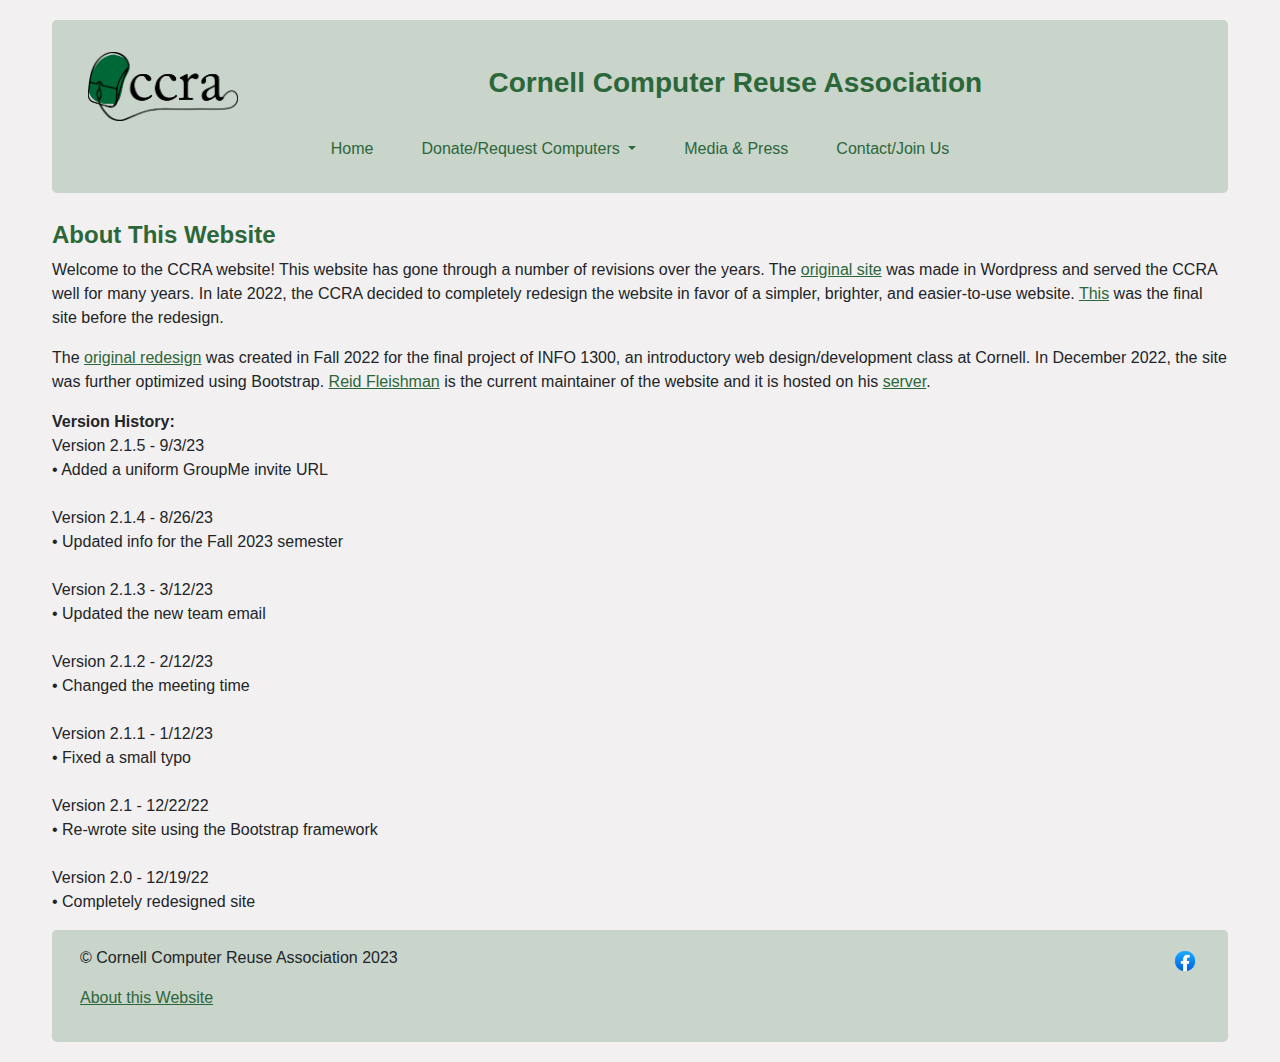
==== about-this-website.html @ 9dfa9841 "2.1.5" ====
<!DOCTYPE html>
<html lang="en">

<head>
    <meta charset="UTF-8" />
    <meta name="viewport" content="width=device-width, initial-scale=1" />
    <title>Cornell Computer Reuse Association - About This Website</title>
    <link rel="stylesheet" type="text/css" href="styles/bootstrap.min.css" />
    <link rel="stylesheet" type="text/css" href="styles/site.css" />

    <link rel="apple-touch-icon" sizes="180x180" href="/apple-touch-icon.png">
    <link rel="icon" type="image/png" sizes="32x32" href="/favicon-32x32.png">
    <link rel="icon" type="image/png" sizes="16x16" href="/favicon-16x16.png">
    <link rel="manifest" href="/site.webmanifest">
</head>

<body>
    <div class="container-fluid">
        <header>
            <div class="navbar navbar-expand-md">
                <button class="navbar-toggler" type="button" data-bs-toggle="collapse"
                    data-bs-target="#navbarSupportedContent" aria-controls="navbarSupportedContent"
                    aria-expanded="false" aria-label="Toggle navigation">
                    <span class="navbar-toggler-icon"></span>
                </button>
            </div>
            <div class="container-fluid text-center">
                <div class="row justify-content-center">
                    <div class="col-md-2 align-self-center">
                        <a href="index.html">
                            <img class="" src="images/ccralogo8.png" width="150" height="69"
                                alt="Cornell Computer Reuse Association Logo">
                        </a>
                    </div>

                    <div class="col-md align-self-center">
                        <a href="index.html">
                            <h3>
                                Cornell Computer Reuse Association
                            </h3>
                        </a>
                    </div>
                </div>

                <nav class="navbar navbar-expand-md">
                    <div class="container-fluid">
                        <div class="collapse navbar-collapse" id="navbarSupportedContent">
                            <ul class="navbar-nav m-auto">
                                <li class="nav-item">
                                    <a class="nav-link" href="index.html">Home</a>
                                </li>
                                <li class="nav-item dropdown">
                                    <a class="nav-link dropdown-toggle" href="#" role="button" data-bs-toggle="dropdown"
                                        aria-expanded="false">
                                        Donate/Request Computers
                                    </a>
                                    <ul class="dropdown-menu">
                                        <li><a class="dropdown-item" href="donate-computers.html">Donate Computers</a>
                                        </li>
                                        <li><a class="dropdown-item" href="request-computers.html">Request Computers</a>
                                        </li>
                                        <li>
                                            <hr class="dropdown-divider">
                                        </li>
                                        <li><a class="dropdown-item" href="give-money.html">Give Money</a></li>
                                    </ul>
                                </li>
                                <li class="nav-item">
                                    <a class="nav-link" href="press.html">Media & Press</a>
                                </li>
                                <li class="nav-item">
                                    <a class="nav-link" href="contact.html">Contact/Join Us</a>
                                </li>
                            </ul>
                        </div>
                    </div>
                </nav>
            </div>


        </header>

        <main>
            <!-- Here's an Easter Egg.  If you are reading this, send a screenshot to reidfleishman5@gmail.com and you might get a surprise! -->

            <h4>About This Website</h4>
            <p>Welcome to the CCRA website! This website has gone through a number of revisions over the years. The
                <a href="https://web.archive.org/web/20141108051624/http://www.cornellcomputerreuse.org/">original site</a> was made in Wordpress and served the CCRA well for many years. In late 2022, the CCRA
                decided to completely redesign the website in favor of a simpler, brighter, and easier-to-use website.  <a href="https://web.archive.org/web/20220621152516/https://cornellcomputerreuse.org/">This</a> was the final site before the redesign.
            </p>

            <p>The <a href="https://server.reidf.net/old_ccra/">original redesign</a> was created in Fall 2022 for the final project of INFO 1300, an introductory web
                design/development class at Cornell. In December 2022, the site was further optimized using Bootstrap.
                <a href="https://reidf.net">Reid Fleishman</a> is the current maintainer of the website and it is hosted
                on his <a href="https://server.reidf.net">server</a>.</p>

            <p><span class="emphasis">Version History:</span>
                <br>
                Version 2.1.5 - 9/3/23
                <br>
                • Added a uniform GroupMe invite URL
                <br>
                <br>
                Version 2.1.4 - 8/26/23
                <br>
                • Updated info for the Fall 2023 semester
                <br>
                <br>
                Version 2.1.3 - 3/12/23
                <br>
                • Updated the new team email
                <br>
                <br>
                Version 2.1.2 - 2/12/23
                <br>
                • Changed the meeting time
                <br>
                <br>
                Version 2.1.1 - 1/12/23
                <br>
                • Fixed a small typo
                <br>
                <br>
                Version 2.1 - 12/22/22
                <br>
                • Re-wrote site using the Bootstrap framework
                <br>
                <br>
                Version 2.0 - 12/19/22
                <br>
                • Completely redesigned site
            </p>

        </main>

        <footer>
            <div class="container-fluid text-center">
                <div class="row justify-content-center">
                    <div class="col-md">
                        <p class="float-md-start">© Cornell Computer Reuse Association 2023</p>
                    </div>
                    <div class="col-md">
                        <a class="float-md-end"
                            href="https://www.facebook.com/Cornell-Computer-Reuse-Association-418484831551199/"
                            target="_blank">
                            <img class="" src="images/facebook-icon.png" width="30" height="30" alt="facebook logo">
                        </a>
                    </div>
                </div>

                <div class="row justify-content-center">
                    <div class="col-md">
                        <p class="float-md-start"><a href="about-this-website.html">About this Website</a></p>
                    </div>
                    <div class="col-md">
                    </div>
                </div>
            </div>
        </footer>
    </div>


    <!-- <script src="scripts/jquery-3.6.2.min.js"></script> -->
    <script src="scripts/bootstrap.bundle.min.js"></script>

</body>

</html>
---- styles/site.css ----
body {
    padding: 0.5em;
    background-color: #f2f0f0;
    font-family: 'Verdana', Arial, sans-serif;
}

main {
    padding-top: 1em;
}

.container-fluid {
    max-width: 1200px;
}

header, footer {
    margin-top: 0.75em;
    margin-bottom: 0.75em;
    background-color: rgba(44, 103, 57, 0.205);
    padding: 1em;
    border-radius: 5px;
}

.navbar-toggler {
    position: absolute;
    top: 0px;
    right: 0px;
}

.nav-item {
    padding-left: 1em;
    padding-right: 1em;
}

.nav-link {
    color: rgb(44, 103, 57);
}

.active {
    /* color: rgb(44, 103, 57); */
    text-decoration: underline;
    /* font-weight: bold; */
}

h2, h3, h4, h5, h6 {
    color: rgb(44, 103, 57);
    font-weight: bold;
}

a {
    color: inherit;
    text-decoration: none;
}

p a {
    color: rgb(44, 103, 57);
    text-decoration: underline;
}

a:hover {
    color: inherit;
}

p a:hover {
    color: rgb(28, 186, 62);
}

.carousel {
    border-radius: 5px;
    overflow: hidden;
}

.bold-center {
    padding-top: 2em;
    font-weight: bold;
    text-align: center;
}

.buttonpic {
    border: solid 3px white;
    background-color: rgb(44, 103, 57);
    font-weight: bold;
    color: white;
    border-radius: 5px;
    padding: 1em;
    margin: 0.5em;
    cursor: pointer;
    outline-offset: 2px;
  }

  .buttonpic:hover {
    color: rgb(44, 103, 57);
    background-color: white;
  }

.dropdown-item.active, .dropdown-item:active {
    background-color: rgb(44, 103, 57);
}

.section {
    padding-top: 1em;
}

.emphasis {
    font-weight: bold;
}

.resized {
    max-width: 800px;
}

.card {
    background-color: rgba(44, 103, 57, 0.056);
}

.card:hover {
    background-color: rgba(28, 186, 62, 0.353);
}

.contact.card:hover {
    background-color: rgba(44, 103, 57, 0.056);
}

.contact img {
    border-radius: 50%;
    max-width: 250px;
}
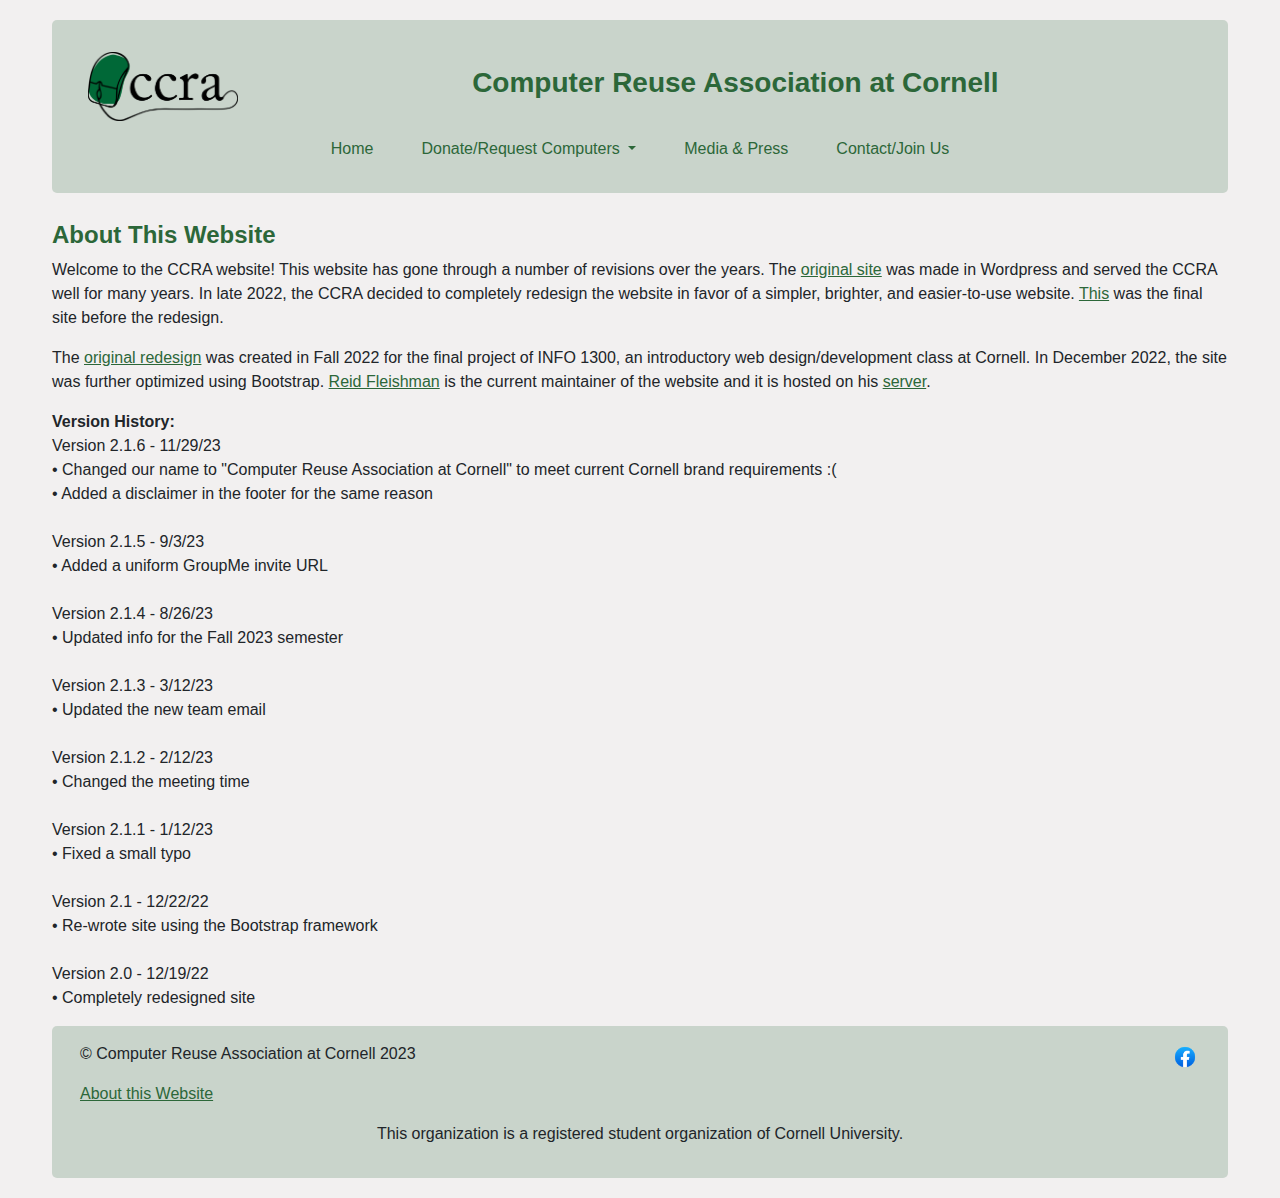
==== commit 10d2bb37: "2.1.6" ====
--- a/about-this-website.html
+++ b/about-this-website.html
@@ -4,7 +4,7 @@
 <head>
     <meta charset="UTF-8" />
     <meta name="viewport" content="width=device-width, initial-scale=1" />
-    <title>Cornell Computer Reuse Association - About This Website</title>
+    <title>Computer Reuse Association at Cornell - About This Website</title>
     <link rel="stylesheet" type="text/css" href="styles/bootstrap.min.css" />
     <link rel="stylesheet" type="text/css" href="styles/site.css" />
 
@@ -29,14 +29,14 @@
                     <div class="col-md-2 align-self-center">
                         <a href="index.html">
                             <img class="" src="images/ccralogo8.png" width="150" height="69"
-                                alt="Cornell Computer Reuse Association Logo">
+                                alt="Computer Reuse Association at Cornell Logo">
                         </a>
                     </div>
 
                     <div class="col-md align-self-center">
                         <a href="index.html">
                             <h3>
-                                Cornell Computer Reuse Association
+                                Computer Reuse Association at Cornell
                             </h3>
                         </a>
                     </div>
@@ -96,6 +96,13 @@
 
             <p><span class="emphasis">Version History:</span>
                 <br>
+                Version 2.1.6 - 11/29/23
+                <br>
+                • Changed our name to "Computer Reuse Association at Cornell" to meet current Cornell brand requirements :(
+                <br>
+                • Added a disclaimer in the footer for the same reason
+                <br>
+                <br>
                 Version 2.1.5 - 9/3/23
                 <br>
                 • Added a uniform GroupMe invite URL
@@ -137,7 +144,7 @@
             <div class="container-fluid text-center">
                 <div class="row justify-content-center">
                     <div class="col-md">
-                        <p class="float-md-start">© Cornell Computer Reuse Association 2023</p>
+                        <p class="float-md-start">© Computer Reuse Association at Cornell 2023</p>
                     </div>
                     <div class="col-md">
                         <a class="float-md-end"
@@ -155,6 +162,7 @@
                     <div class="col-md">
                     </div>
                 </div>
+<p>This organization is a registered student organization of Cornell University.</p>
             </div>
         </footer>
     </div>
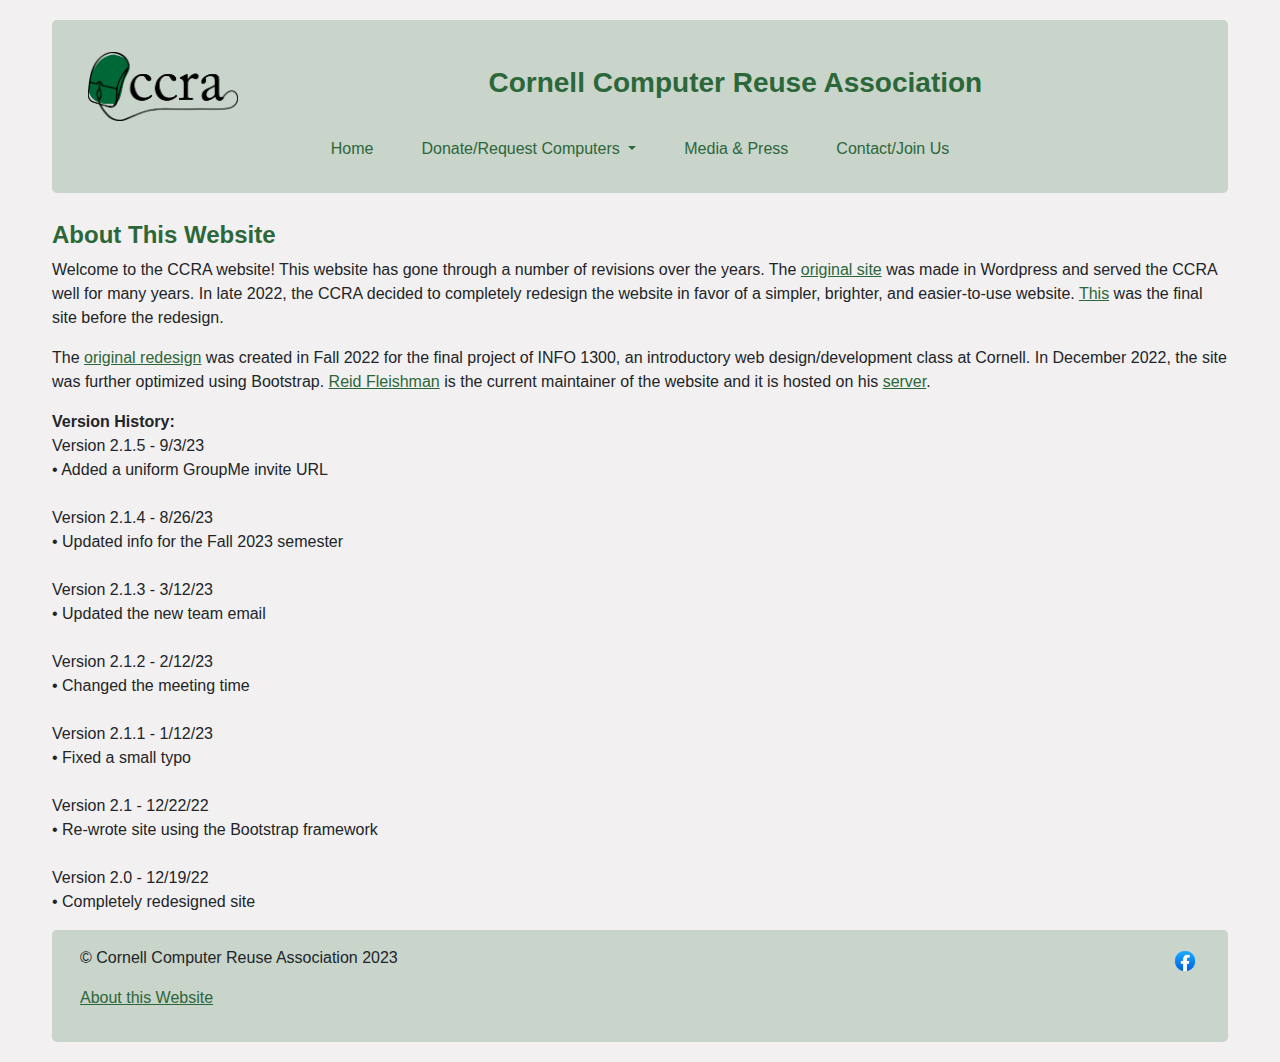
==== commit 689c8654: "Revert "2.1.6"" ====
--- a/about-this-website.html
+++ b/about-this-website.html
@@ -4,7 +4,7 @@
 <head>
     <meta charset="UTF-8" />
     <meta name="viewport" content="width=device-width, initial-scale=1" />
-    <title>Computer Reuse Association at Cornell - About This Website</title>
+    <title>Cornell Computer Reuse Association - About This Website</title>
     <link rel="stylesheet" type="text/css" href="styles/bootstrap.min.css" />
     <link rel="stylesheet" type="text/css" href="styles/site.css" />
 
@@ -29,14 +29,14 @@
                     <div class="col-md-2 align-self-center">
                         <a href="index.html">
                             <img class="" src="images/ccralogo8.png" width="150" height="69"
-                                alt="Computer Reuse Association at Cornell Logo">
+                                alt="Cornell Computer Reuse Association Logo">
                         </a>
                     </div>
 
                     <div class="col-md align-self-center">
                         <a href="index.html">
                             <h3>
-                                Computer Reuse Association at Cornell
+                                Cornell Computer Reuse Association
                             </h3>
                         </a>
                     </div>
@@ -96,13 +96,6 @@
 
             <p><span class="emphasis">Version History:</span>
                 <br>
-                Version 2.1.6 - 11/29/23
-                <br>
-                • Changed our name to "Computer Reuse Association at Cornell" to meet current Cornell brand requirements :(
-                <br>
-                • Added a disclaimer in the footer for the same reason
-                <br>
-                <br>
                 Version 2.1.5 - 9/3/23
                 <br>
                 • Added a uniform GroupMe invite URL
@@ -144,7 +137,7 @@
             <div class="container-fluid text-center">
                 <div class="row justify-content-center">
                     <div class="col-md">
-                        <p class="float-md-start">© Computer Reuse Association at Cornell 2023</p>
+                        <p class="float-md-start">© Cornell Computer Reuse Association 2023</p>
                     </div>
                     <div class="col-md">
                         <a class="float-md-end"
@@ -162,7 +155,6 @@
                     <div class="col-md">
                     </div>
                 </div>
-<p>This organization is a registered student organization of Cornell University.</p>
             </div>
         </footer>
     </div>
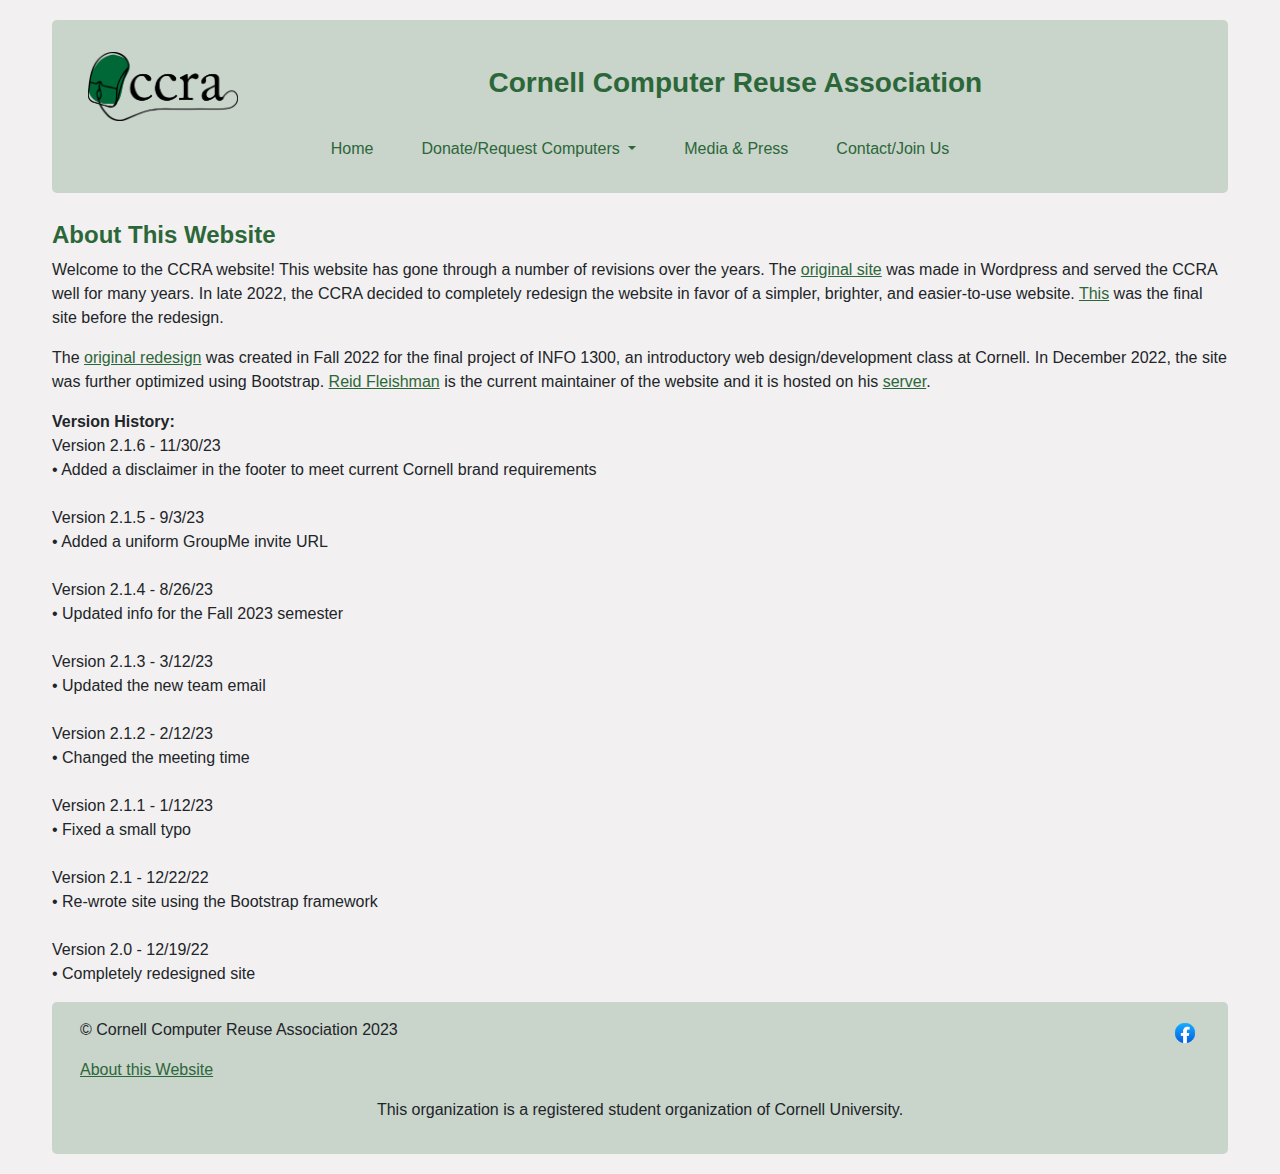
==== commit e6d90d87: "2.1.6" ====
--- a/about-this-website.html
+++ b/about-this-website.html
@@ -96,6 +96,11 @@
 
             <p><span class="emphasis">Version History:</span>
                 <br>
+                Version 2.1.6 - 11/30/23
+                <br>
+                • Added a disclaimer in the footer to meet current Cornell brand requirements
+                <br>
+                <br>
                 Version 2.1.5 - 9/3/23
                 <br>
                 • Added a uniform GroupMe invite URL
@@ -155,6 +160,7 @@
                     <div class="col-md">
                     </div>
                 </div>
+<p>This organization is a registered student organization of Cornell University.</p>
             </div>
         </footer>
     </div>
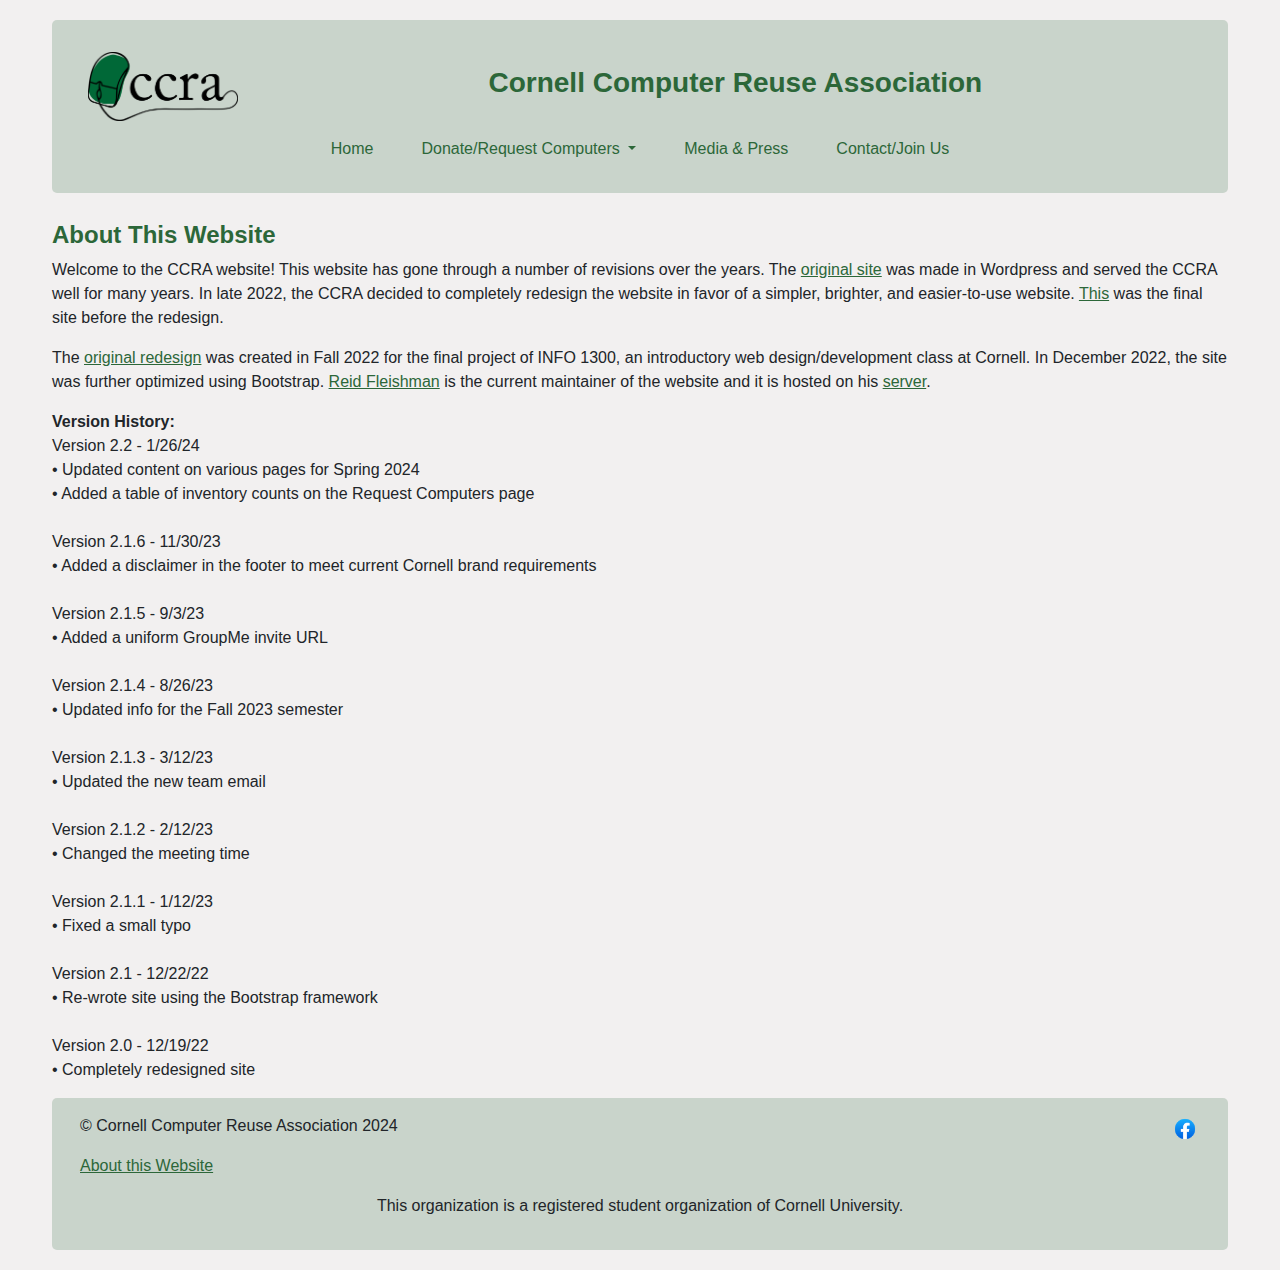
==== commit e80c58e3: "2.2" ====
--- a/about-this-website.html
+++ b/about-this-website.html
@@ -96,6 +96,13 @@
 
             <p><span class="emphasis">Version History:</span>
                 <br>
+                Version 2.2 - 1/26/24
+                <br>
+                • Updated content on various pages for Spring 2024
+                <br>
+                • Added a table of inventory counts on the Request Computers page
+                <br>
+                <br>
                 Version 2.1.6 - 11/30/23
                 <br>
                 • Added a disclaimer in the footer to meet current Cornell brand requirements
@@ -142,7 +149,7 @@
             <div class="container-fluid text-center">
                 <div class="row justify-content-center">
                     <div class="col-md">
-                        <p class="float-md-start">© Cornell Computer Reuse Association 2023</p>
+                        <p class="float-md-start">© Cornell Computer Reuse Association 2024</p>
                     </div>
                     <div class="col-md">
                         <a class="float-md-end"
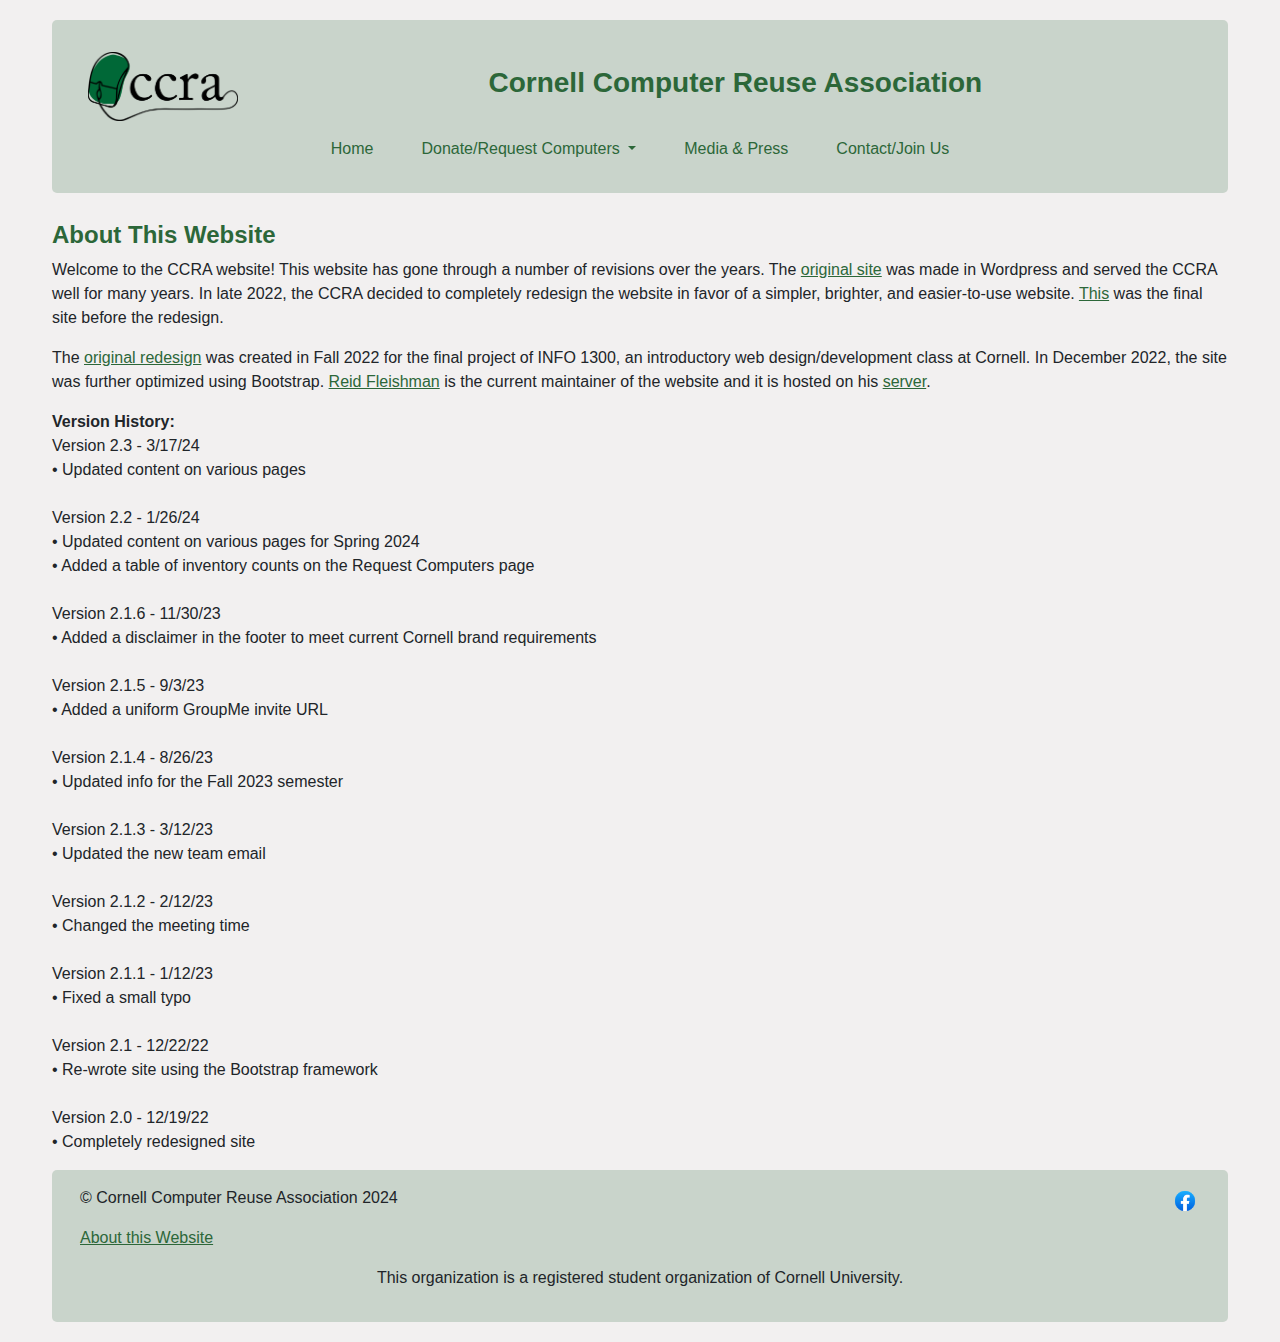
==== commit 45a2d17b: "2.3" ====
--- a/about-this-website.html
+++ b/about-this-website.html
@@ -96,6 +96,11 @@
 
             <p><span class="emphasis">Version History:</span>
                 <br>
+                Version 2.3 - 3/17/24
+                <br>
+                • Updated content on various pages
+                <br>
+                <br>
                 Version 2.2 - 1/26/24
                 <br>
                 • Updated content on various pages for Spring 2024
--- a/styles/site.css
+++ b/styles/site.css
@@ -70,7 +70,7 @@
 }
 
 .bold-center {
-    padding-top: 2em;
+    /* padding-top: 2em; */
     font-weight: bold;
     text-align: center;
 }
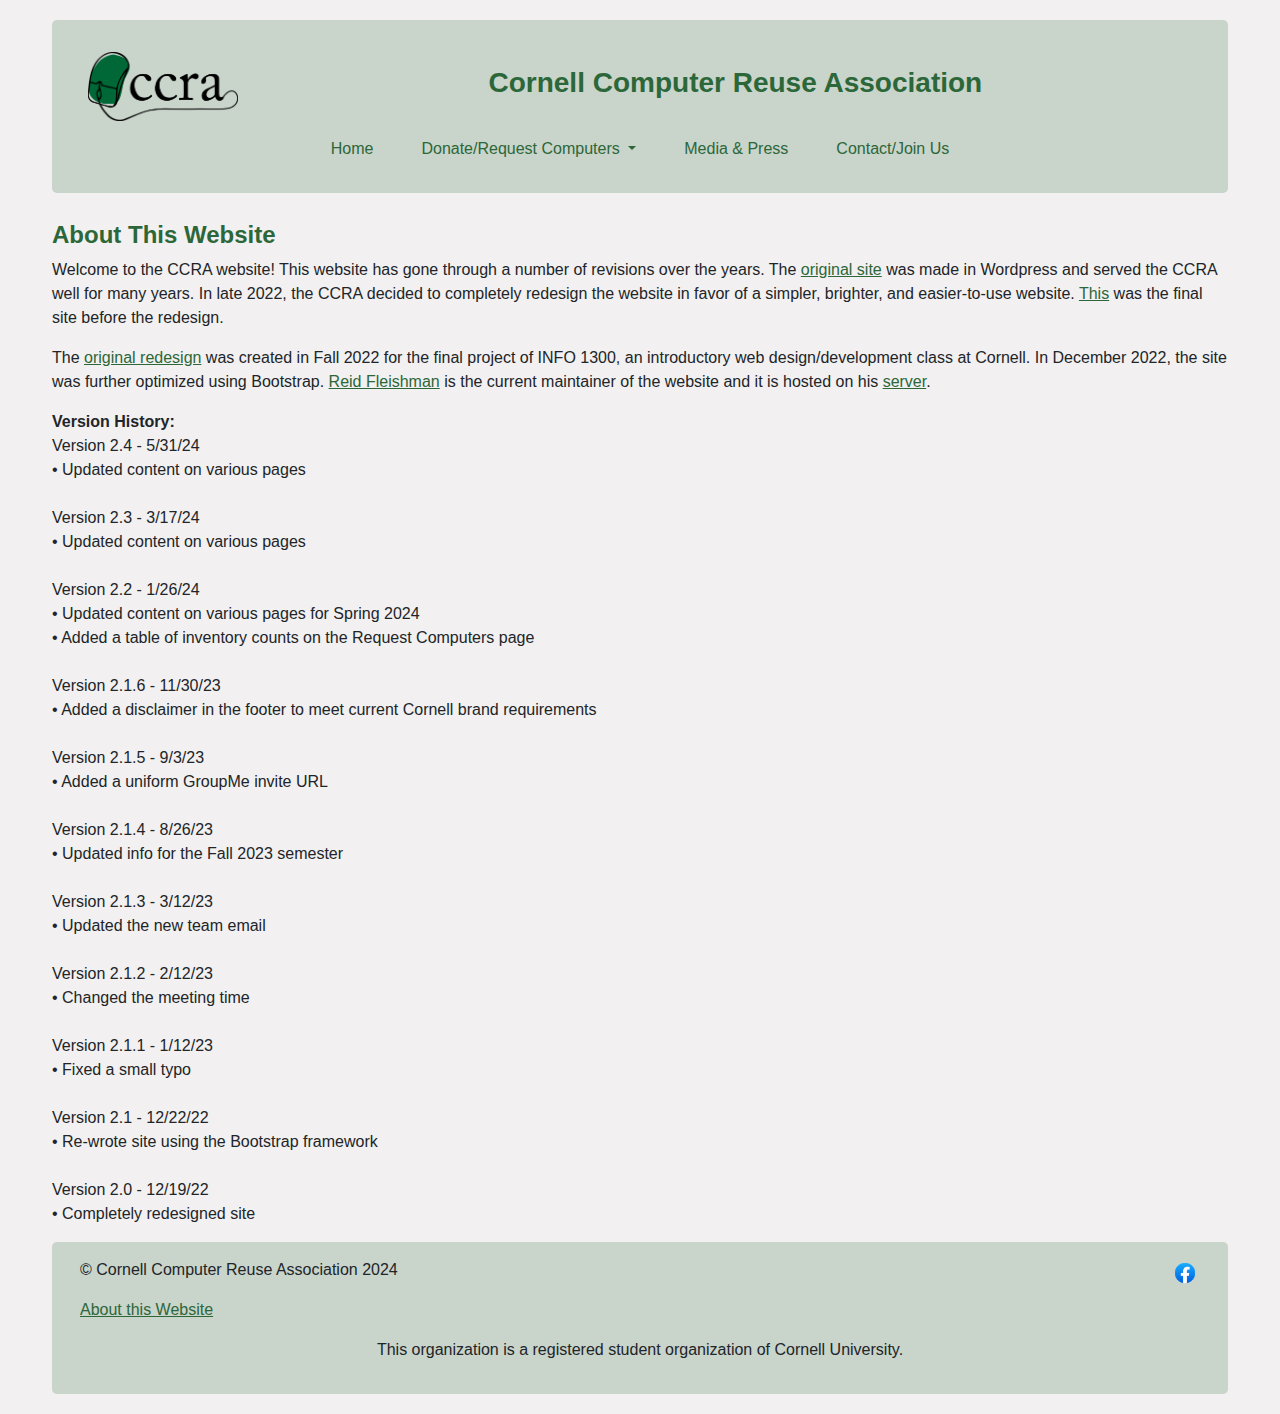
==== commit 45636c50: "2.4" ====
--- a/about-this-website.html
+++ b/about-this-website.html
@@ -96,6 +96,11 @@
 
             <p><span class="emphasis">Version History:</span>
                 <br>
+                Version 2.4 - 5/31/24
+                <br>
+                • Updated content on various pages
+                <br>
+                <br>
                 Version 2.3 - 3/17/24
                 <br>
                 • Updated content on various pages
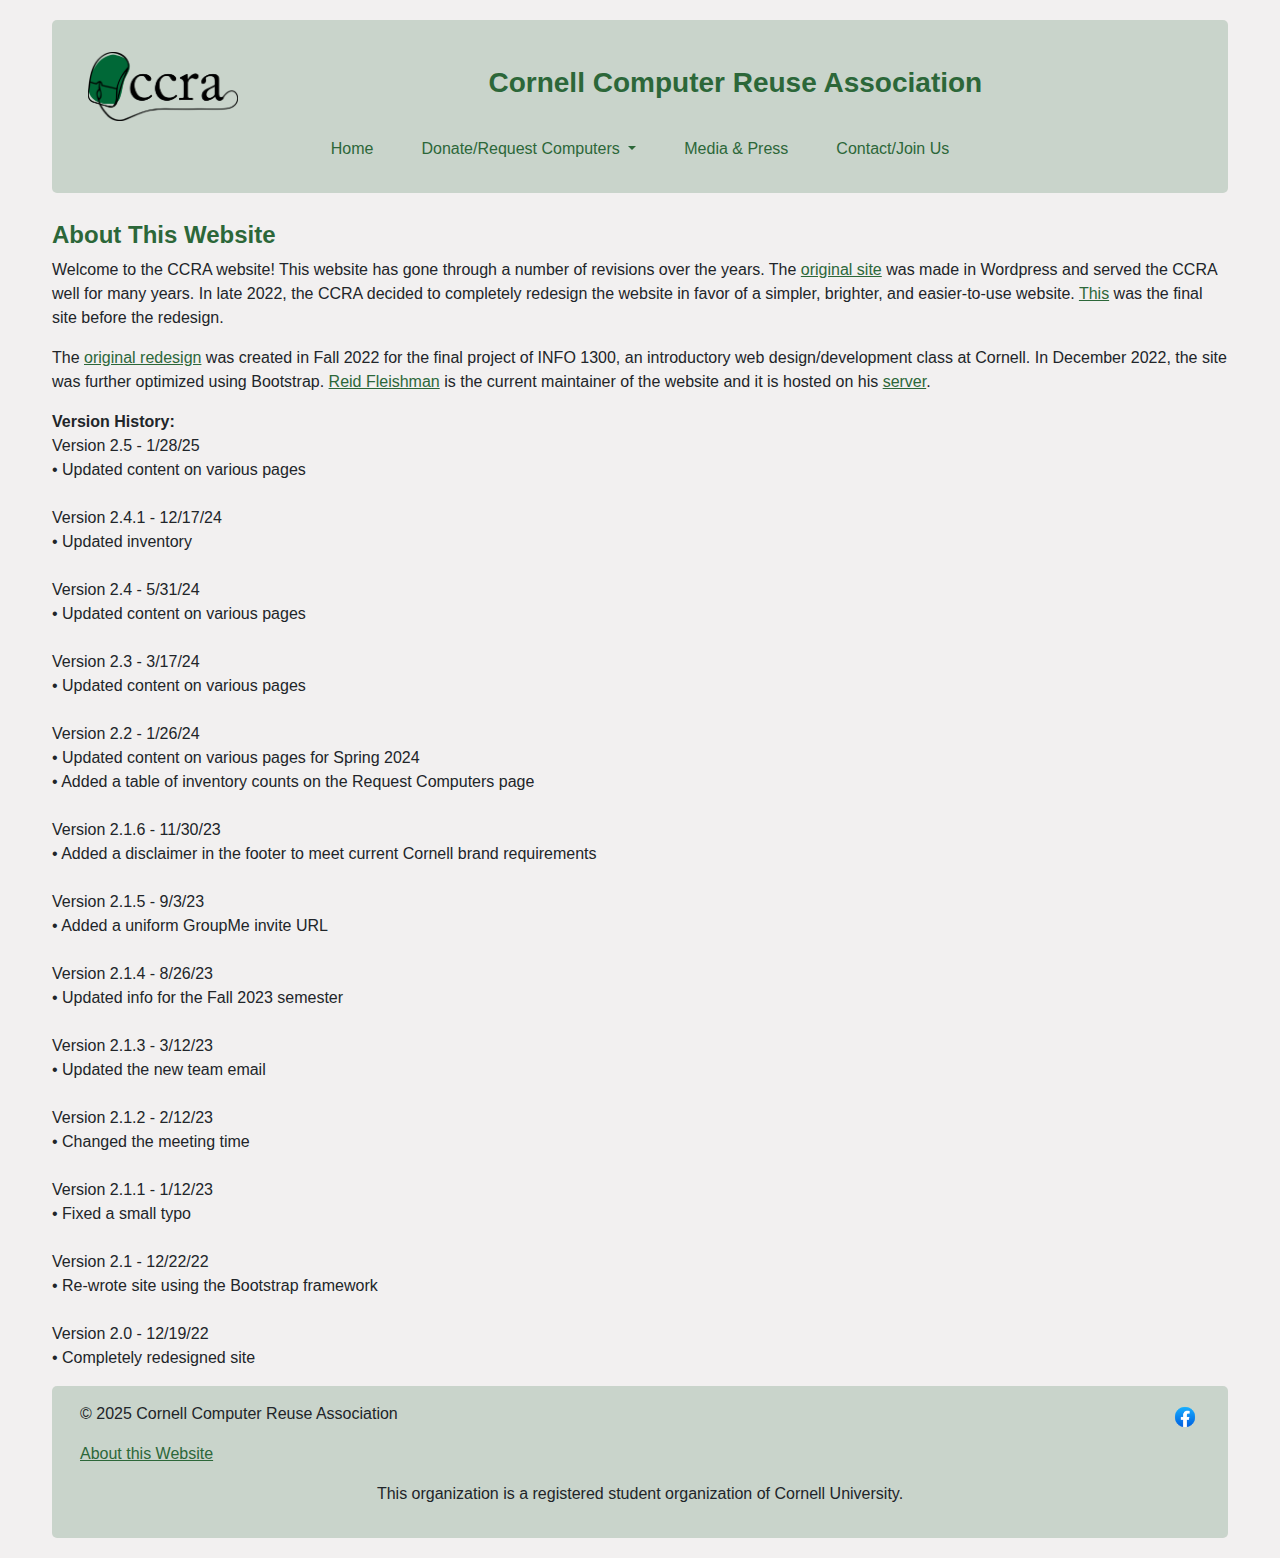
==== commit d40acfc0: "sp25 changes" ====
--- a/about-this-website.html
+++ b/about-this-website.html
@@ -96,6 +96,16 @@
 
             <p><span class="emphasis">Version History:</span>
                 <br>
+                Version 2.5 - 1/28/25
+                <br>
+                • Updated content on various pages
+                <br>
+                <br>
+                Version 2.4.1 - 12/17/24
+                <br>
+                • Updated inventory
+                <br>
+                <br>
                 Version 2.4 - 5/31/24
                 <br>
                 • Updated content on various pages
@@ -159,7 +169,7 @@
             <div class="container-fluid text-center">
                 <div class="row justify-content-center">
                     <div class="col-md">
-                        <p class="float-md-start">© Cornell Computer Reuse Association 2024</p>
+                        <p class="float-md-start">© 2025 Cornell Computer Reuse Association</p>
                     </div>
                     <div class="col-md">
                         <a class="float-md-end"
